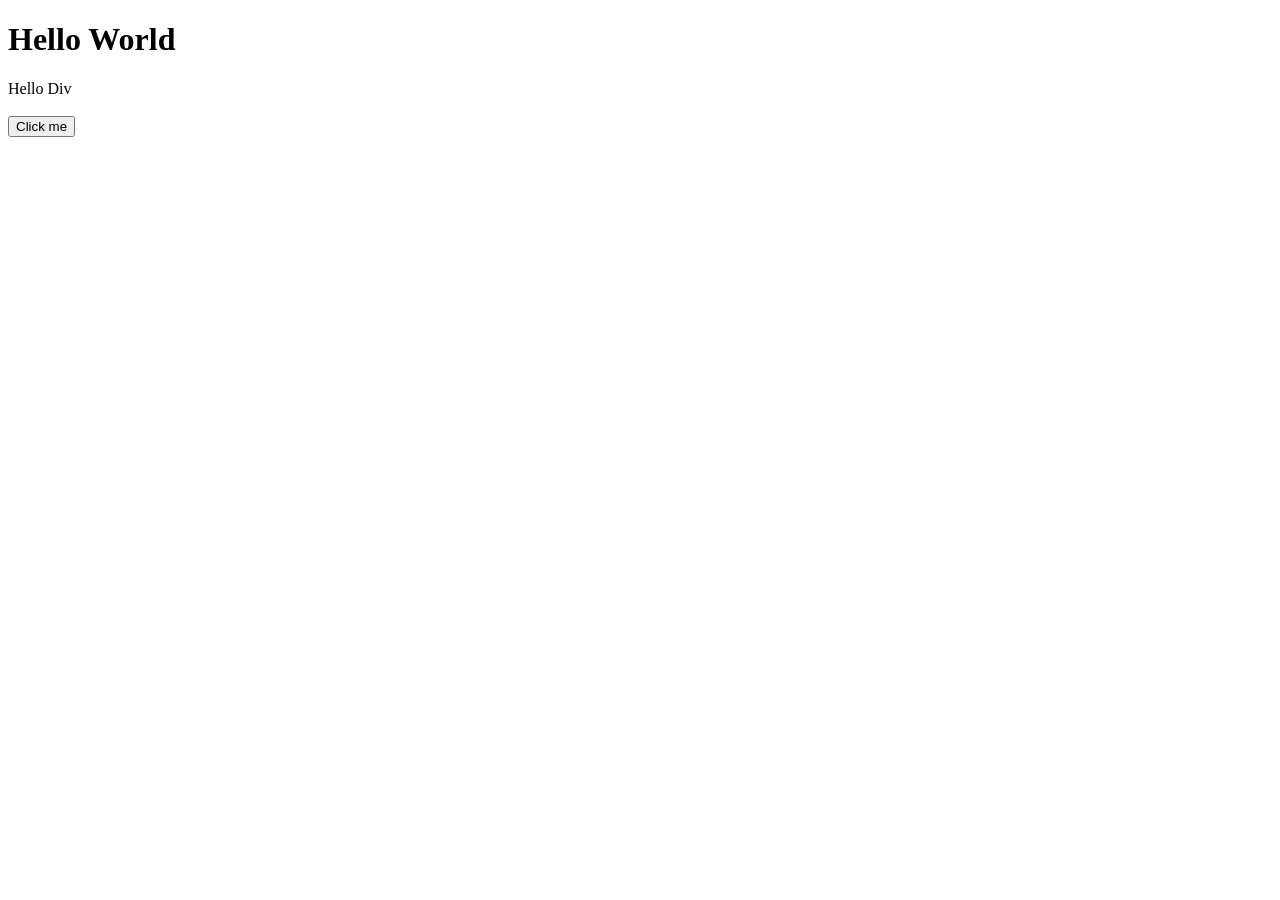
==== PROYECTO CSS/index.html @ 64dd2589 "PRACTICA CLASE 5" ====
<!DOCTYPE html>
<html lang="en">
    <head>
        <meta charset="UTF-8" />
        <title>Title</title>
        <link rel="stylesheet" href="styles.css" />
        <script src="script.js"></script>
    </head>
    <body>
        <h1 class="title">Hello World</h1>
        <div id="mainDiv">Hello Div</div>
        <br />
        <button onclick="buttonClicked()">Click me</button>
    </body>
</html>
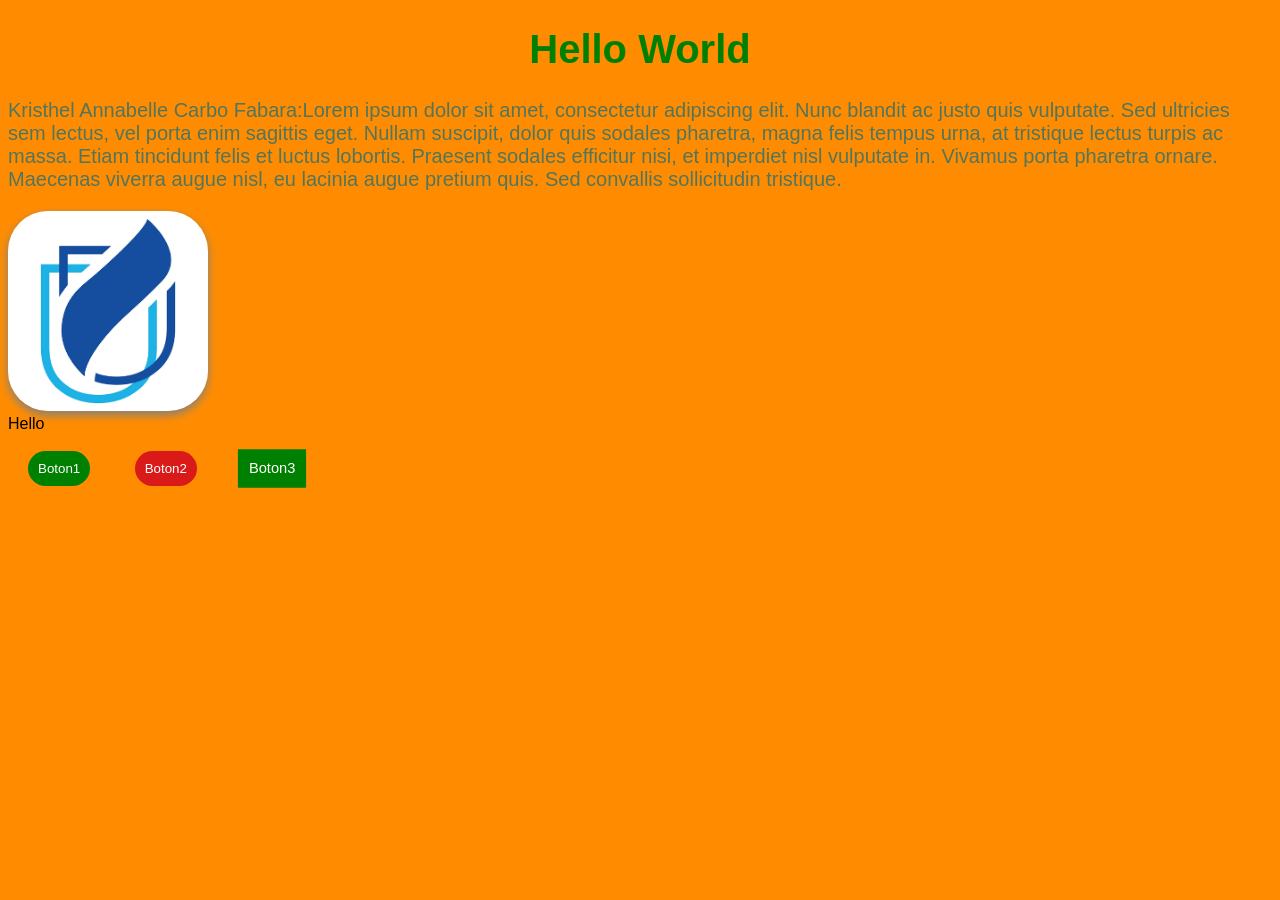
==== commit f87f3a5a: "clase 6" ====
--- a/PROYECTO CSS/index.html
+++ b/PROYECTO CSS/index.html
@@ -3,13 +3,19 @@
     <head>
         <meta charset="UTF-8" />
         <title>Title</title>
-        <link rel="stylesheet" href="styles.css" />
+        <link rel="stylesheet" href="css/styles.css" />
         <script src="script.js"></script>
     </head>
     <body>
         <h1 class="title">Hello World</h1>
-        <div id="mainDiv">Hello Div</div>
+        <p>Kristhel Annabelle Carbo Fabara:Lorem ipsum dolor sit amet, consectetur adipiscing elit. Nunc blandit ac justo quis vulputate. Sed ultricies sem lectus, vel porta enim sagittis eget. Nullam suscipit, dolor quis sodales pharetra, magna felis tempus urna, at tristique lectus turpis ac massa. Etiam tincidunt felis et luctus lobortis. Praesent sodales efficitur nisi, et imperdiet nisl vulputate in. Vivamus porta pharetra ornare. Maecenas viverra augue nisl, eu lacinia augue pretium quis. Sed convallis sollicitudin tristique.</p>
+       <img src="Image/imagen123.png">
+        <div id="mainDiv">Hello </div>
         <br />
-        <button onclick="buttonClicked()">Click me</button>
+        
+       
+<button class="Boton1" onclick="buttonClicked()">Boton1</button>
+<button class="Boton2" onclick="buttonClicked()">Boton2</button>
+<button class="Boton3" onclick="buttonClicked()">Boton3</button>
     </body>
 </html>
--- a/PROYECTO CSS/css/styles.css
+++ b/PROYECTO CSS/css/styles.css
@@ -0,0 +1,54 @@
+/* Selectores de etiquetas */
+
+body {
+    background-color: darkorange;
+    font-family: Arial, Helvetica, sans-serif;
+}
+.title {
+    color: green;
+}
+h1 {
+    color: darkorange;
+    font-size: 40px;
+    text-align: center;
+}
+p {
+    color: hsl(139, 18%, 39%);
+    font-size: 20px;
+   
+}
+.Boton1 {
+    background-color: green;
+    color: white;
+ padding: 10px;
+     margin-right: 20px;
+    margin-left: 20px;
+    border: none;
+border-radius: 20px;
+cursor: pointer;
+}
+.Boton2 {
+    background-color: #da1919;
+    color: white;
+ padding: 10px;
+     margin-right: 20px;
+    margin-left: 20px;
+    border: none;
+border-radius: 20px;
+}
+.Boton3 {
+    background-color: green;
+    color: white;
+ padding: 10px;
+margin-right: 20px;
+    margin-left: 20px;
+    border: none;
+    transform: scale(1.1);
+    
+}
+img {
+    width: 200px;
+    border-radius: 20%;
+    object-fit: cover;
+    box-shadow: 0 4px 10px gray;
+}
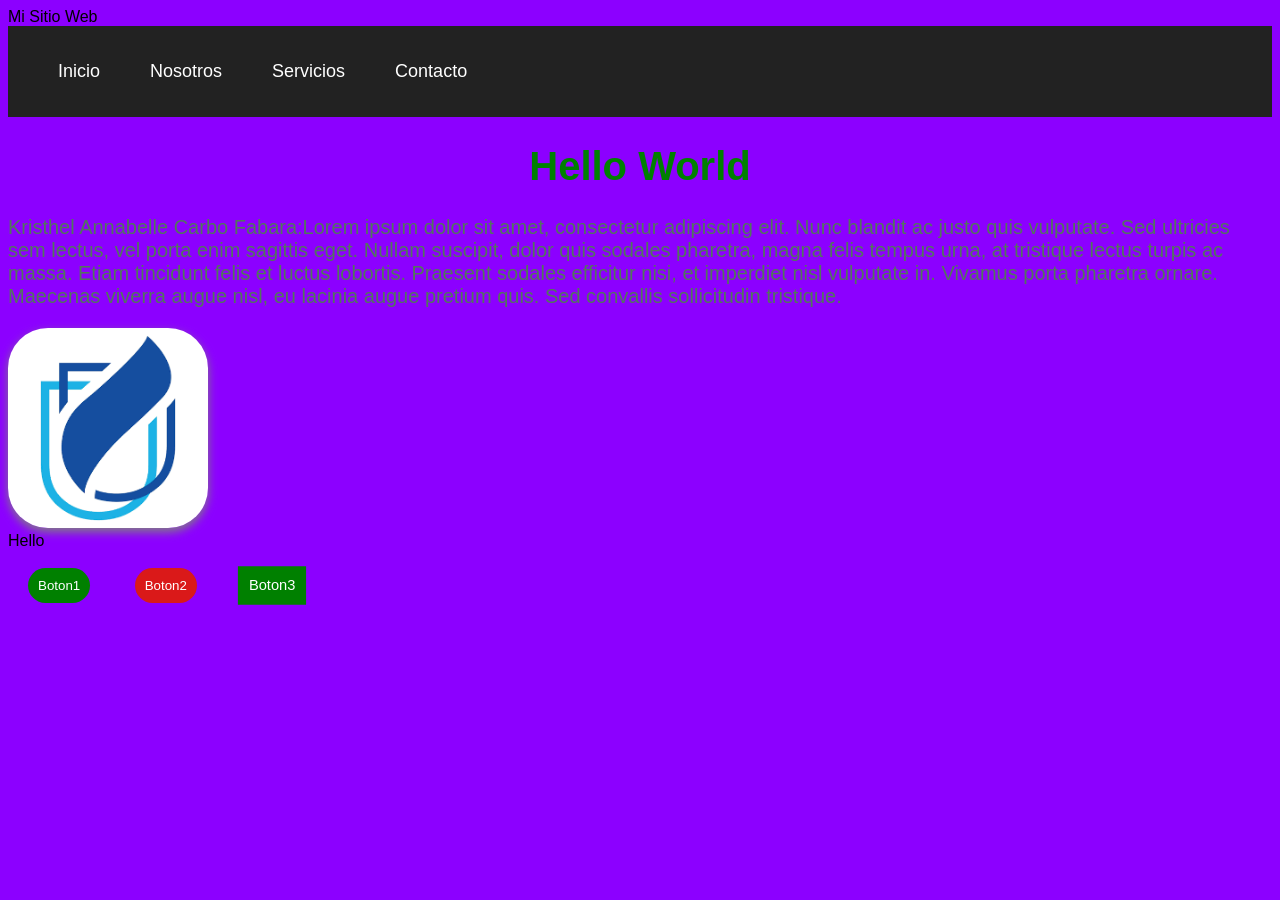
==== commit 1c0de3b7: "clase 6" ====
--- a/PROYECTO CSS/index.html
+++ b/PROYECTO CSS/index.html
@@ -7,6 +7,19 @@
         <script src="script.js"></script>
     </head>
     <body>
+        <!-- Logo -->
+<div class="logo">
+    Mi Sitio Web
+</div>
+<!-- Menú -->
+        <nav>
+    <ul>
+        <li><a href="#inicio">Inicio</a></li>
+        <li><a href="#nosotros">Nosotros</a></li>
+        <li><a href="#servicios">Servicios</a></li>
+        <li><a href="#contacto">Contacto</a></li>
+    </ul>
+</nav>
         <h1 class="title">Hello World</h1>
         <p>Kristhel Annabelle Carbo Fabara:Lorem ipsum dolor sit amet, consectetur adipiscing elit. Nunc blandit ac justo quis vulputate. Sed ultricies sem lectus, vel porta enim sagittis eget. Nullam suscipit, dolor quis sodales pharetra, magna felis tempus urna, at tristique lectus turpis ac massa. Etiam tincidunt felis et luctus lobortis. Praesent sodales efficitur nisi, et imperdiet nisl vulputate in. Vivamus porta pharetra ornare. Maecenas viverra augue nisl, eu lacinia augue pretium quis. Sed convallis sollicitudin tristique.</p>
        <img src="Image/imagen123.png">
--- a/PROYECTO CSS/css/styles.css
+++ b/PROYECTO CSS/css/styles.css
@@ -1,7 +1,7 @@
 /* Selectores de etiquetas */
 
 body {
-    background-color: darkorange;
+    background-color: #8c00ff;
     font-family: Arial, Helvetica, sans-serif;
 }
 .title {
@@ -51,4 +51,58 @@
     border-radius: 20%;
     object-fit: cover;
     box-shadow: 0 4px 10px gray;
-}+}
+/* Estilo para el menu */
+
+nav {
+    background-color: #222;
+    padding: 15px;
+     display: flex;
+    justify-content: space-between;
+     align-items: center;
+}
+
+nav ul {
+    list-style: none; /* Elimina las viñetas */
+    display: flex; /* Coloca los elementos en fila */
+    gap: 20px; /* Crea espacio entre cada opción */
+    justify-content: center;
+    margin: 10px;
+    padding: 10px;
+}
+
+nav a {
+    color: white;
+    text-decoration: none;
+    font-size: 18px;
+    padding: 10px 15px;
+    border-radius: 8px;
+    transition: 4s;
+}
+nav a:hover {
+    background-color: #c300ff;
+    color: black;
+transform: translateY(-20xp);
+    /* Logo */
+/* Logo */
+.logo {
+    color: white;
+    font-size: 24px;
+    font-weight: bold;
+}
+    @media (max-width: 700px) {
+
+    nav {
+        background-color: #285572;
+    }
+
+    nav ul {
+        display: none;
+    }
+
+    .menu-hamburguesa {
+        display: block;
+    }
+}
+
+  }
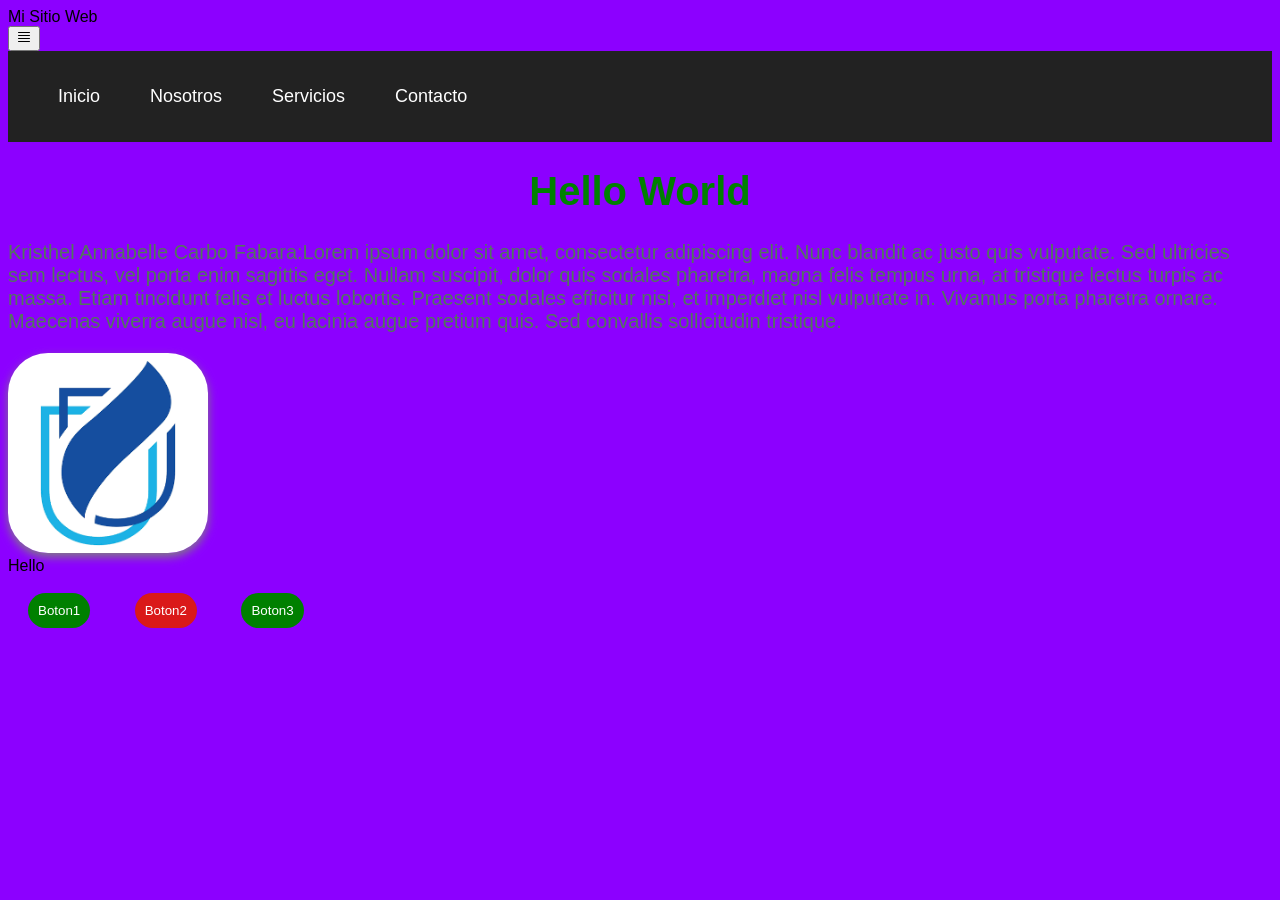
==== commit ae23d6ac: "clase del 24 de octubre vista" ====
--- a/PROYECTO CSS/index.html
+++ b/PROYECTO CSS/index.html
@@ -11,6 +11,12 @@
 <div class="logo">
     Mi Sitio Web
 </div>
+          <!--Menu para dispositivos moviles-->
+            <button class="menu-hamburguesa" type="button" onclick="abrirMenu()">
+          <svg xmlns="http://www.w3.org/2000/svg" width="16" height="16" fill="currentColor" class="bi bi-justify" viewBox="0 0 16 16">
+  <path fill-rule="evenodd" d="M2 12.5a.5.5 0 0 1 .5-.5h11a.5.5 0 0 1 0 1h-11a.5.5 0 0 1-.5-.5m0-3a.5.5 0 0 1 .5-.5h11a.5.5 0 0 1 0 1h-11a.5.5 0 0 1-.5-.5m0-3a.5.5 0 0 1 .5-.5h11a.5.5 0 0 1 0 1h-11a.5.5 0 0 1-.5-.5m0-3a.5.5 0 0 1 .5-.5h11a.5.5 0 0 1 0 1h-11a.5.5 0 0 1-.5-.5"/>
+</svg>
+            </button>
 <!-- Menú -->
         <nav>
     <ul>
--- a/PROYECTO CSS/css/styles.css
+++ b/PROYECTO CSS/css/styles.css
@@ -43,7 +43,8 @@
 margin-right: 20px;
     margin-left: 20px;
     border: none;
-    transform: scale(1.1);
+    border-radius: 20px;
+    transform: scale(1.);
     
 }
 img {
@@ -104,5 +105,49 @@
         display: block;
     }
 }
+    /* Boton de Menu Movil */
+.menu-hamburguesa{
+    
+    display: none;
+    background: none;
+    border: none;
+    color:white;
+    font-size: 28px;
+    cursor: pointer;
+}
+    /*
+   Diseño Responsive pantallas de hasta 700 px */
+
+@media(max-width:700px){
+    
+    nav{
+        background-color: #285572;
+    }
+    
+    nav ul{
+        display: none;
+    }
+    
+    .menu-hamburguesa{
+        display: block;
+    }
+    .title{
+        font-size: 26px;
+        padding: 16px;
+    }
+    
+    nav ul.activo{
+        display: flex;
+        flex-direction: column;
+        gap: 15px;
+    }
+    nav{
+        flex-wrap: wrap;
+    }
+    nav ul{
+        width: 100%;
+    }
+    
+}
 
   }
